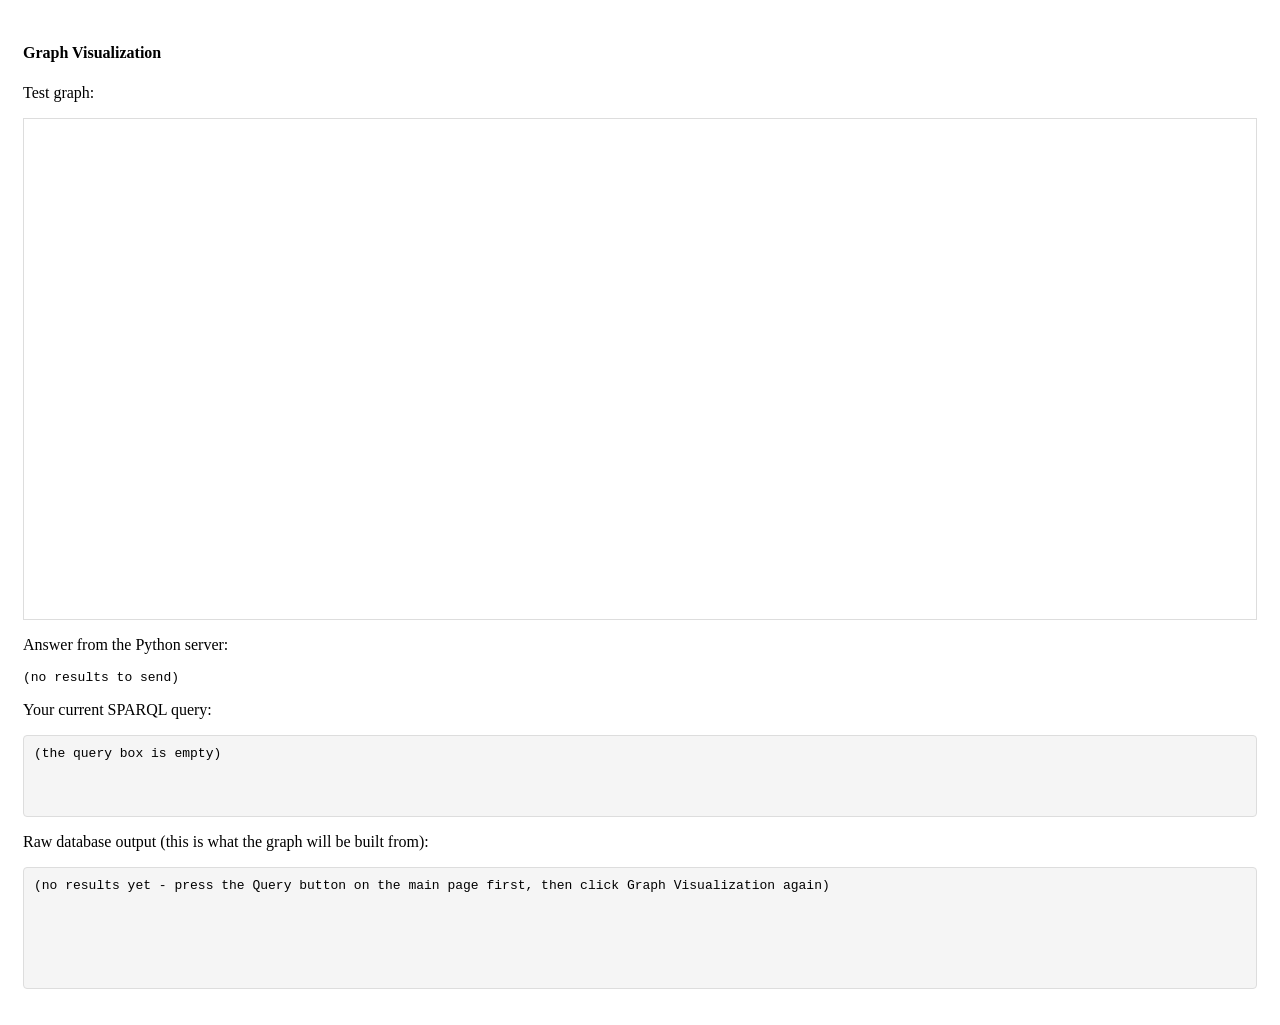
==== graph.html @ 4a146cb1 "feat: add Graph Visualization pipeline (button -> Flask parser -> Cytoscape popup) - index.html: Gra" ====
<!-- basic setting -->
<!DOCTYPE html>
<html lang="en">
<head>
	<meta charset="utf-8" />
	<title>Graph Visualization</title>
	<link rel="stylesheet" type="text/css" href="assets/css/bootstrap.min.css" /> <!-- loading boostrap (appearance rules) -->
	<script type="text/javascript" src="assets/js/cytoscape.min.js"></script> <!-- load cytoscape -->
	<style>
		body { padding: 15px; }
		#query-display, #results-display {
			white-space: pre-wrap;
			word-wrap: break-word;
			background: #f5f5f5;
			border: 1px solid #ddd;
			border-radius: 4px;
			padding: 10px;
		}
		#query-display { min-height: 60px; }
		#results-display { min-height: 100px; max-height: 350px; overflow-y: auto; }
	</style>
</head>
<!-- the text and canvas in the popup -->
<body>
	<h4>Graph Visualization</h4>  <!-- header -->

	<p class="text-muted">Test graph:</p>
	<div id="graph-container" style="height: 500px; border: 1px solid #ddd;"></div> <!-- the drawing area -->

    <p class="text-muted">Answer from the Python server:</p>
    <pre id="server-answer"></pre>

	<p class="text-muted">Your current SPARQL query:</p>
	<pre id="query-display"></pre>

	<p class="text-muted">Raw database output (this is what the graph will be built from):</p>
	<pre id="results-display"></pre>
<!-- The logic part -->
	<script type="text/javascript">
		// Both values are passed from the main page via sessionStorage
		// (both pages belong to the same site, so they share it).

		// 1. The query text, saved when the button was clicked.
        var query = sessionStorage.getItem("graphVizQuery");       // read the stored query text
        var queryBox = document.getElementById("query-display");   // find text box 1

        if (query && query.trim() !== "") {
            queryBox.textContent = query;                      // real query -> show it
        } else {
            queryBox.textContent = "(the query box is empty)"; // nothing or only spaces -> message
        }
		// 2. The raw SPARQL JSON results, saved when the table was rendered.
		var resultsText = sessionStorage.getItem("graphVizResults");
		var resultsBox = document.getElementById("results-display");
		if (resultsText) {
			try {
				var results = JSON.parse(resultsText);
				// Pretty-print with 2-space indentation so it is readable.
				resultsBox.textContent = JSON.stringify(results, null, 2);
			} catch (e) {
				resultsBox.textContent = "(could not read the stored results: " + e.message + ")";
			}
		} else {
			resultsBox.textContent =
				"(no results yet - press the Query button on the main page first, " +
				"then click Graph Visualization again)";
		}

// 3. Send the stored results to the Python server, then draw its answer.
var serverAnswerBox = document.getElementById("server-answer");

if (resultsText) {
    fetch("http://localhost:5000/graph", {
        method: "POST",
        headers: { "Content-Type": "application/json" },
        body: resultsText
    })
    .then(function (response) { return response.json(); })
    .then(function (answer) {
        serverAnswerBox.textContent = JSON.stringify(answer, null, 2);
        drawGraph(answer);
    })
    .catch(function (error) {
        serverAnswerBox.textContent = "Could not reach the Python server: " + error;
    });
} else {
    serverAnswerBox.textContent = "(no results to send)";
}

// 4. Draw the nodes and edges with Cytoscape.
function drawGraph(answer) {
    var elements = [];

    for (var i = 0; i < answer.nodes.length; i++) {
        var node = answer.nodes[i];
        elements.push({ data: { id: node.id, label: node.label } });
    }

    for (var j = 0; j < answer.edges.length; j++) {
        var edge = answer.edges[j];
        elements.push({ data: { source: edge.source, target: edge.target, label: edge.label } });
    }

    var cy = cytoscape({
        container: document.getElementById("graph-container"),
        elements: elements,
        style: [
            { selector: "node", style: { "label": "data(label)", "background-color": "#59a14f" } },
            { selector: "edge", style: { "label": "data(label)", "font-size": 10,
                                         "target-arrow-shape": "triangle", "curve-style": "bezier" } }
        ],
        layout: { name: "cose" }
    });
}
	</script>
</body>
</html>
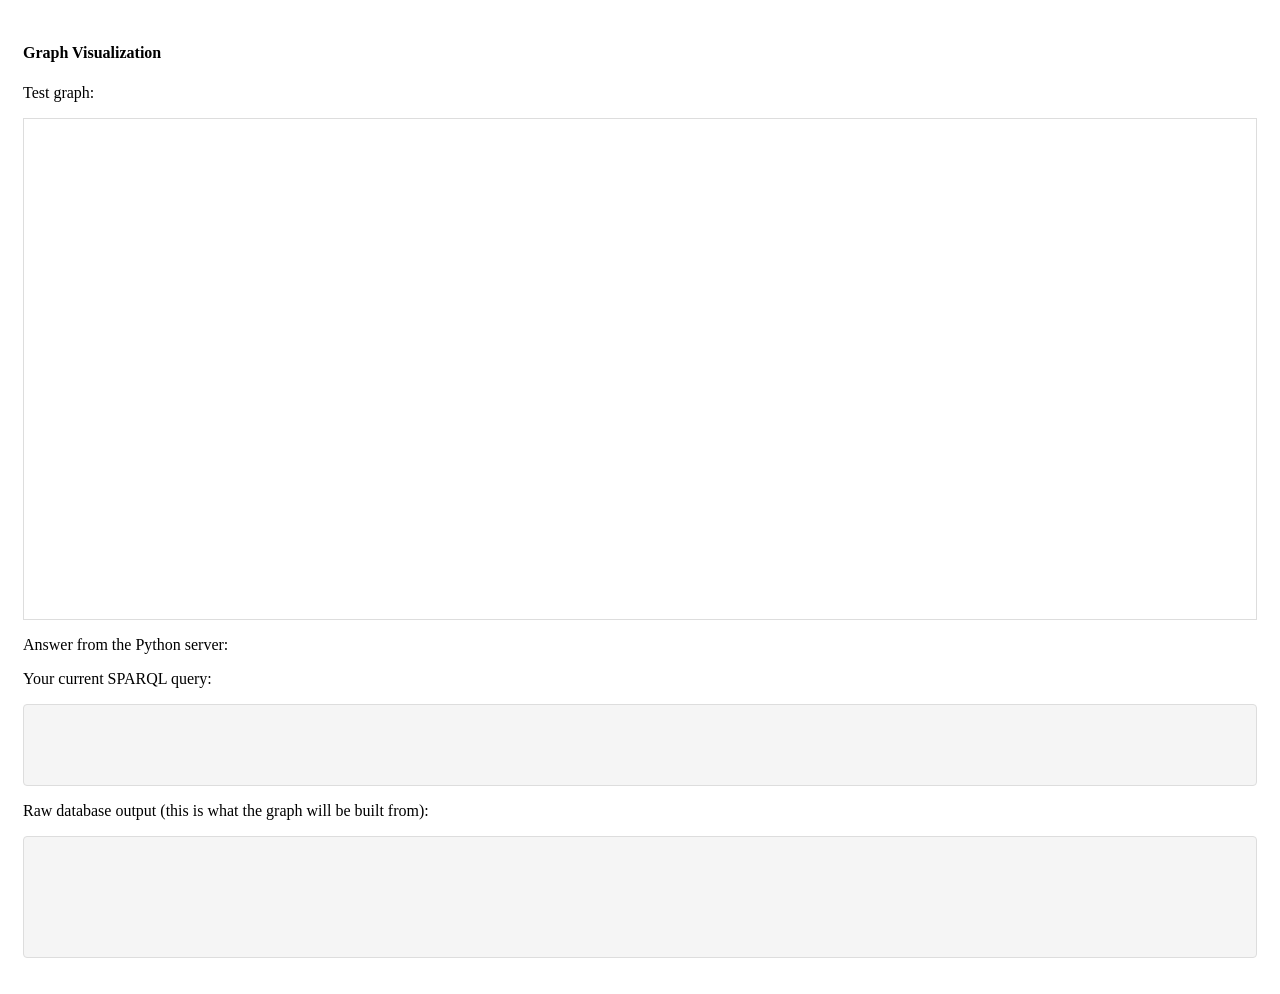
==== commit cefb21de: "Fix stale GV results (cached problem) and reorganize backend code - Read GV queries and results from" ====
--- a/graph.html
+++ b/graph.html
@@ -26,6 +26,13 @@
 
 	<p class="text-muted">Test graph:</p>
 	<div id="graph-container" style="height: 500px; border: 1px solid #ddd;"></div> <!-- the drawing area -->
+    <dialog id="evidence-dialog" style="width: 600px; max-width: 90vw;">
+        <h4 id="evidence-title">Phenotype evidence</h4>
+        <div id="evidence-content" style="white-space: pre-wrap; max-height: 60vh; overflow-y: auto;"></div>
+        <button type="button" onclick="document.getElementById('evidence-dialog').close()">
+            Close
+        </button>
+    </dialog>
 
     <p class="text-muted">Answer from the Python server:</p>
     <pre id="server-answer"></pre>
@@ -35,13 +42,14 @@
 
 	<p class="text-muted">Raw database output (this is what the graph will be built from):</p>
 	<pre id="results-display"></pre>
+
 <!-- The logic part -->
 	<script type="text/javascript">
 		// Both values are passed from the main page via sessionStorage
 		// (both pages belong to the same site, so they share it).
 
 		// 1. The query text, saved when the button was clicked.
-        var query = sessionStorage.getItem("graphVizQuery");       // read the stored query text
+        var query = window.opener.sessionStorage.getItem("graphVizQuery");       // read the stored query text
         var queryBox = document.getElementById("query-display");   // find text box 1
 
         if (query && query.trim() !== "") {
@@ -50,7 +58,7 @@
             queryBox.textContent = "(the query box is empty)"; // nothing or only spaces -> message
         }
 		// 2. The raw SPARQL JSON results, saved when the table was rendered.
-		var resultsText = sessionStorage.getItem("graphVizResults");
+		var resultsText = window.opener.sessionStorage.getItem("graphVizResults");
 		var resultsBox = document.getElementById("results-display");
 		if (resultsText) {
 			try {
@@ -66,52 +74,80 @@
 				"then click Graph Visualization again)";
 		}
 
-// 3. Send the stored results to the Python server, then draw its answer.
-var serverAnswerBox = document.getElementById("server-answer");
+        // 3. Send the stored results to the Python server, then draw its answer.
+        var serverAnswerBox = document.getElementById("server-answer");
 
-if (resultsText) {
-    fetch("http://localhost:5000/graph", {
+        if (resultsText) {
+        fetch("http://localhost:5000/graph", {
         method: "POST",
         headers: { "Content-Type": "application/json" },
         body: resultsText
-    })
-    .then(function (response) { return response.json(); })
-    .then(function (answer) {
+        })
+        .then(function (response) { return response.json(); })
+        .then(function (answer) {
         serverAnswerBox.textContent = JSON.stringify(answer, null, 2);
         drawGraph(answer);
-    })
-    .catch(function (error) {
+        })
+        .catch(function (error) {
         serverAnswerBox.textContent = "Could not reach the Python server: " + error;
-    });
-} else {
-    serverAnswerBox.textContent = "(no results to send)";
-}
+        });
+        } else {
+        serverAnswerBox.textContent = "(no results to send)";
+        }
+        async function loadEvidence(uri) {
+            var box = document.getElementById("evidence-content");
+            box.textContent = "Loading...";
 
-// 4. Draw the nodes and edges with Cytoscape.
-function drawGraph(answer) {
-    var elements = [];
+            try {
+                var response = await fetch(
+                    "http://localhost:5000/evidence?uri=" + encodeURIComponent(uri)
+                );
+                var data = await response.json();
+                if (!response.ok) throw new Error(data.error || "Request failed");
 
-    for (var i = 0; i < answer.nodes.length; i++) {
+                box.textContent = JSON.stringify(data.alleles, null, 2);
+            } catch (error) {
+                box.textContent = "Could not load phenotype details: " + error.message;
+            }
+        }
+        // 4. Draw the nodes and edges with Cytoscape.
+        function drawGraph(answer) {
+        var elements = [];
+
+        for (var i = 0; i < answer.nodes.length; i++) {
         var node = answer.nodes[i];
-        elements.push({ data: { id: node.id, label: node.label } });
-    }
+        elements.push({ data: { id: node.id, label: node.label, type: node.type } });
+        }
 
-    for (var j = 0; j < answer.edges.length; j++) {
+        for (var j = 0; j < answer.edges.length; j++) {
         var edge = answer.edges[j];
         elements.push({ data: { source: edge.source, target: edge.target, label: edge.label } });
-    }
+        }
 
-    var cy = cytoscape({
+        var cy = cytoscape({
         container: document.getElementById("graph-container"),
         elements: elements,
         style: [
-            { selector: "node", style: { "label": "data(label)", "background-color": "#59a14f" } },
-            { selector: "edge", style: { "label": "data(label)", "font-size": 10,
-                                         "target-arrow-shape": "triangle", "curve-style": "bezier" } }
+            { selector: "node", style: { "label": "data(label)", "background-color": "#59a14f", "width": 30, "height": 30, "font-size": 12, "text-valign": "bottom", "text-halign": "center" } },
+            { selector: 'node[type = "GeneProduct"]', style: { "background-color": "#4e79a7", "shape": "ellipse" } },
+            { selector: 'node[type = "Protein"]', style: { "background-color": "#59a14f", "shape": "rectangle" } },
+            { selector: 'node[type = "Metabolite"]', style: { "background-color": "#f28e2b", "shape": "diamond" } },
+            { selector: 'node[type = "Conversion"]', style: { "background-color": "#999999", "shape": "triangle" } },
+            { selector: 'node[type = "Evidence"]', style: { "background-color": "#e15759", "shape": "round-rectangle" } },
+            { selector: 'node[type = "TO"]', style: { "background-color": "#b07aa1", "shape": "hexagon" } },
+            { selector: "edge", style: { "label": "data(label)", "font-size": 10, "target-arrow-shape": "triangle", "curve-style": "bezier", "line-color": "#999", "target-arrow-color": "#999", "width": 2 } }
         ],
         layout: { name: "cose" }
-    });
-}
+        });
+            cy.on("cxttap", 'node[type = "Evidence"]', function (event) {
+            var node = event.target;
+
+            document.getElementById("evidence-title").textContent = node.data("label");
+            loadEvidence(node.id());
+
+            document.getElementById("evidence-dialog").showModal();
+        });
+        }
 	</script>
 </body>
 </html>
